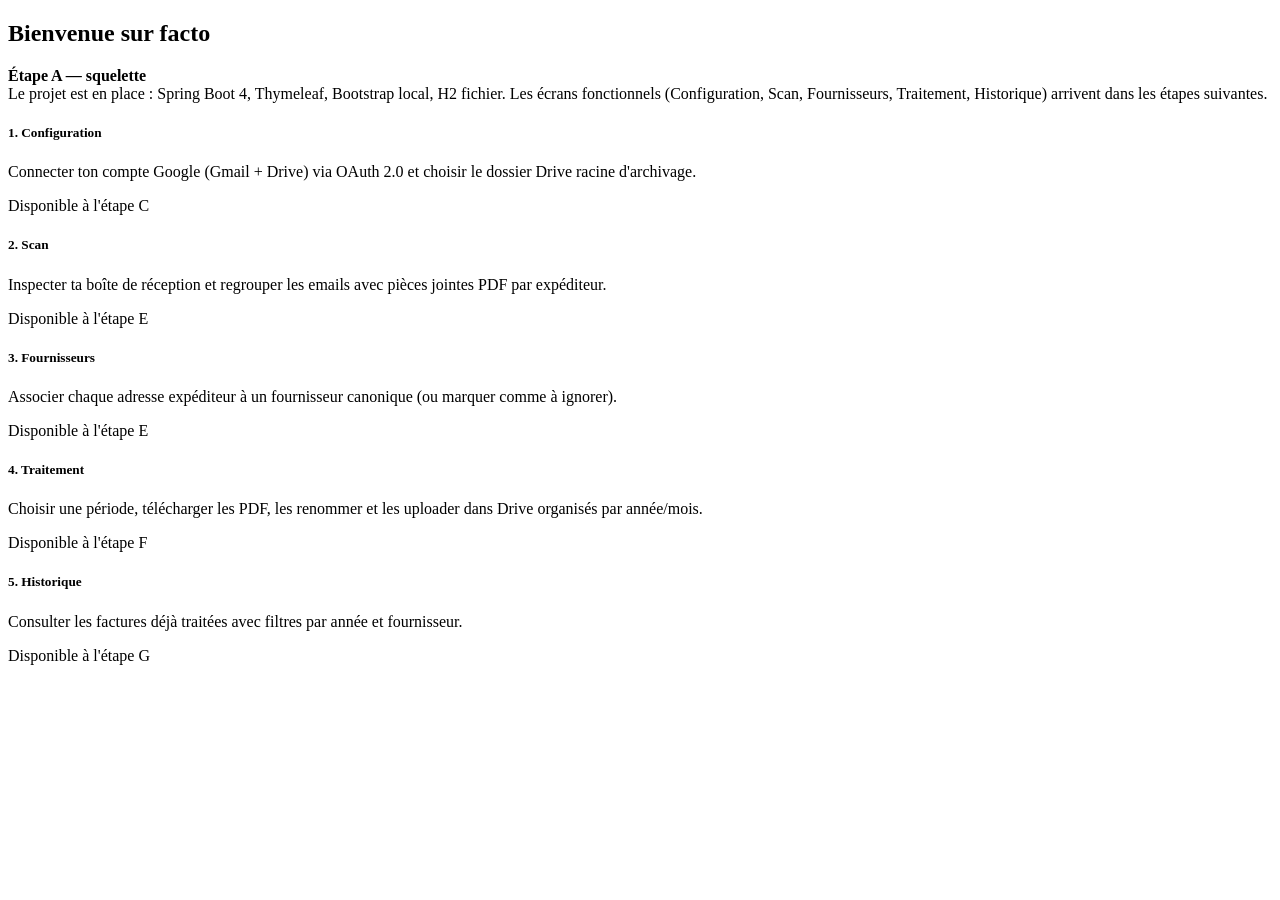
==== src/main/resources/templates/home/index.html @ 015c6d51 "feat: étape A — squelette projet Spring Boot 4 + Bootstrap local Pose les fondations du projet facto" ====
<!DOCTYPE html>
<html lang="fr"
      xmlns:th="http://www.thymeleaf.org"
      xmlns:layout="http://www.ultraq.net.nz/thymeleaf/layout"
      layout:decorate="~{layout}">
<head>
    <title>Accueil</title>
</head>
<body>
<section layout:fragment="content">

    <div class="d-flex align-items-center mb-4">
        <h1 class="h3 mb-0">
            <i class="bi bi-house-door-fill text-primary me-2"></i>Bienvenue sur facto
        </h1>
    </div>

    <div class="alert alert-info d-flex align-items-start" role="alert">
        <i class="bi bi-info-circle-fill me-2 mt-1"></i>
        <div>
            <strong>Étape A — squelette</strong><br>
            Le projet est en place : Spring Boot 4, Thymeleaf, Bootstrap local, H2 fichier.
            Les écrans fonctionnels (Configuration, Scan, Fournisseurs, Traitement, Historique)
            arrivent dans les étapes suivantes.
        </div>
    </div>

    <div class="row g-3">
        <div class="col-md-6 col-lg-4">
            <div class="card h-100 shadow-sm">
                <div class="card-body">
                    <div class="d-flex align-items-center mb-2">
                        <i class="bi bi-gear-fill text-secondary fs-4 me-2"></i>
                        <h5 class="card-title mb-0">1. Configuration</h5>
                    </div>
                    <p class="card-text text-muted small mb-0">
                        Connecter ton compte Google (Gmail + Drive) via OAuth 2.0
                        et choisir le dossier Drive racine d'archivage.
                    </p>
                </div>
                <div class="card-footer bg-transparent border-0 text-muted small">
                    <i class="bi bi-hourglass-split me-1"></i>Disponible à l'étape C
                </div>
            </div>
        </div>
        <div class="col-md-6 col-lg-4">
            <div class="card h-100 shadow-sm">
                <div class="card-body">
                    <div class="d-flex align-items-center mb-2">
                        <i class="bi bi-search text-secondary fs-4 me-2"></i>
                        <h5 class="card-title mb-0">2. Scan</h5>
                    </div>
                    <p class="card-text text-muted small mb-0">
                        Inspecter ta boîte de réception et regrouper les emails
                        avec pièces jointes PDF par expéditeur.
                    </p>
                </div>
                <div class="card-footer bg-transparent border-0 text-muted small">
                    <i class="bi bi-hourglass-split me-1"></i>Disponible à l'étape E
                </div>
            </div>
        </div>
        <div class="col-md-6 col-lg-4">
            <div class="card h-100 shadow-sm">
                <div class="card-body">
                    <div class="d-flex align-items-center mb-2">
                        <i class="bi bi-building text-secondary fs-4 me-2"></i>
                        <h5 class="card-title mb-0">3. Fournisseurs</h5>
                    </div>
                    <p class="card-text text-muted small mb-0">
                        Associer chaque adresse expéditeur à un fournisseur canonique
                        (ou marquer comme à ignorer).
                    </p>
                </div>
                <div class="card-footer bg-transparent border-0 text-muted small">
                    <i class="bi bi-hourglass-split me-1"></i>Disponible à l'étape E
                </div>
            </div>
        </div>
        <div class="col-md-6 col-lg-4">
            <div class="card h-100 shadow-sm">
                <div class="card-body">
                    <div class="d-flex align-items-center mb-2">
                        <i class="bi bi-play-circle-fill text-secondary fs-4 me-2"></i>
                        <h5 class="card-title mb-0">4. Traitement</h5>
                    </div>
                    <p class="card-text text-muted small mb-0">
                        Choisir une période, télécharger les PDF, les renommer
                        et les uploader dans Drive organisés par année/mois.
                    </p>
                </div>
                <div class="card-footer bg-transparent border-0 text-muted small">
                    <i class="bi bi-hourglass-split me-1"></i>Disponible à l'étape F
                </div>
            </div>
        </div>
        <div class="col-md-6 col-lg-4">
            <div class="card h-100 shadow-sm">
                <div class="card-body">
                    <div class="d-flex align-items-center mb-2">
                        <i class="bi bi-clock-history text-secondary fs-4 me-2"></i>
                        <h5 class="card-title mb-0">5. Historique</h5>
                    </div>
                    <p class="card-text text-muted small mb-0">
                        Consulter les factures déjà traitées avec filtres par
                        année et fournisseur.
                    </p>
                </div>
                <div class="card-footer bg-transparent border-0 text-muted small">
                    <i class="bi bi-hourglass-split me-1"></i>Disponible à l'étape G
                </div>
            </div>
        </div>
    </div>

</section>
</body>
</html>
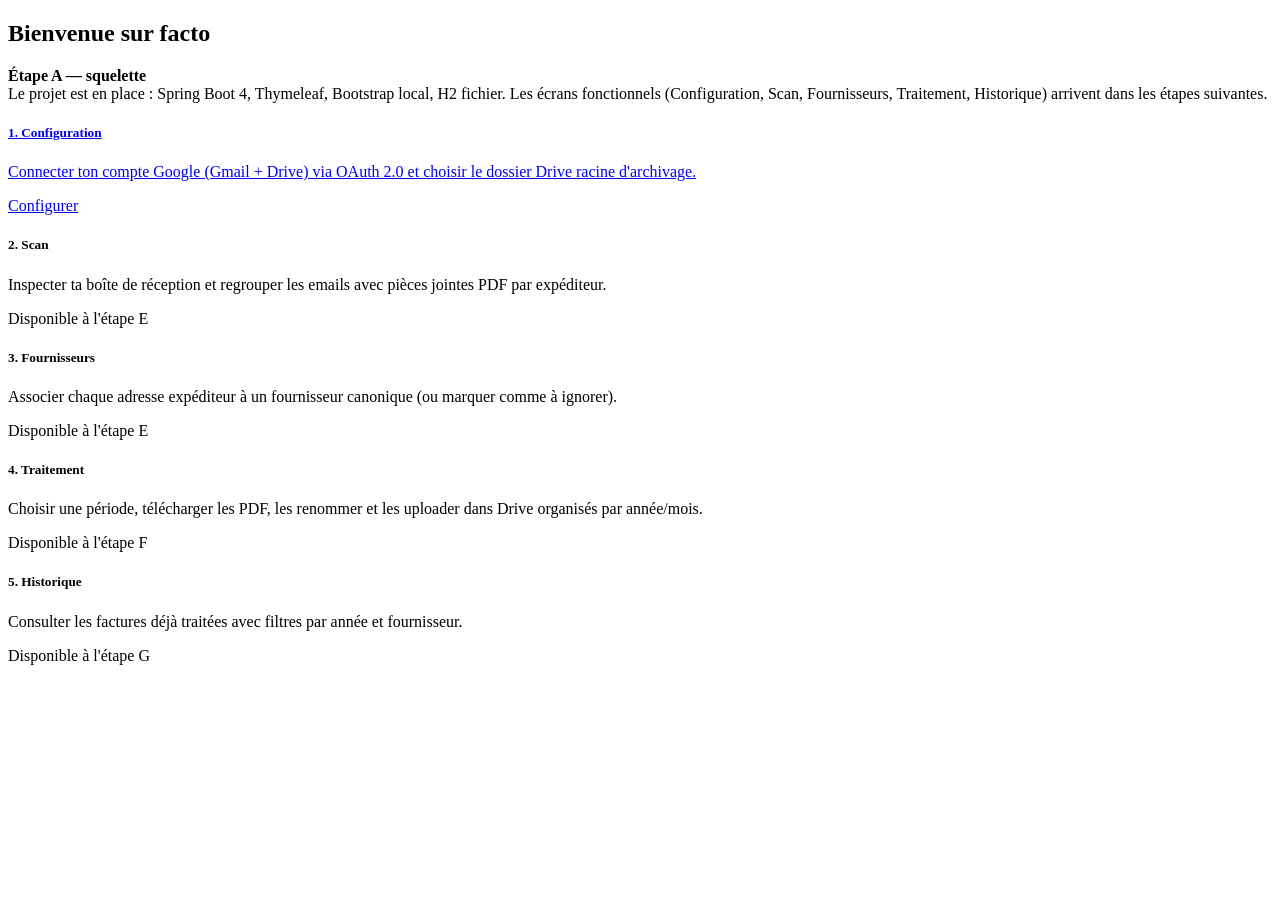
==== commit cb42ab5a: "feat: étape C — OAuth 2.0 Google (Gmail readonly + Drive file) Branche l'application sur le compte G" ====
--- a/src/main/resources/templates/home/index.html
+++ b/src/main/resources/templates/home/index.html
@@ -27,21 +27,23 @@
 
     <div class="row g-3">
         <div class="col-md-6 col-lg-4">
-            <div class="card h-100 shadow-sm">
-                <div class="card-body">
-                    <div class="d-flex align-items-center mb-2">
-                        <i class="bi bi-gear-fill text-secondary fs-4 me-2"></i>
-                        <h5 class="card-title mb-0">1. Configuration</h5>
+            <a th:href="@{/setup}" href="/setup" class="text-decoration-none text-reset">
+                <div class="card h-100 shadow-sm">
+                    <div class="card-body">
+                        <div class="d-flex align-items-center mb-2">
+                            <i class="bi bi-gear-fill text-primary fs-4 me-2"></i>
+                            <h5 class="card-title mb-0">1. Configuration</h5>
+                        </div>
+                        <p class="card-text text-muted small mb-0">
+                            Connecter ton compte Google (Gmail + Drive) via OAuth 2.0
+                            et choisir le dossier Drive racine d'archivage.
+                        </p>
                     </div>
-                    <p class="card-text text-muted small mb-0">
-                        Connecter ton compte Google (Gmail + Drive) via OAuth 2.0
-                        et choisir le dossier Drive racine d'archivage.
-                    </p>
+                    <div class="card-footer bg-transparent border-0 text-primary small">
+                        <i class="bi bi-arrow-right-circle me-1"></i>Configurer
+                    </div>
                 </div>
-                <div class="card-footer bg-transparent border-0 text-muted small">
-                    <i class="bi bi-hourglass-split me-1"></i>Disponible à l'étape C
-                </div>
-            </div>
+            </a>
         </div>
         <div class="col-md-6 col-lg-4">
             <div class="card h-100 shadow-sm">
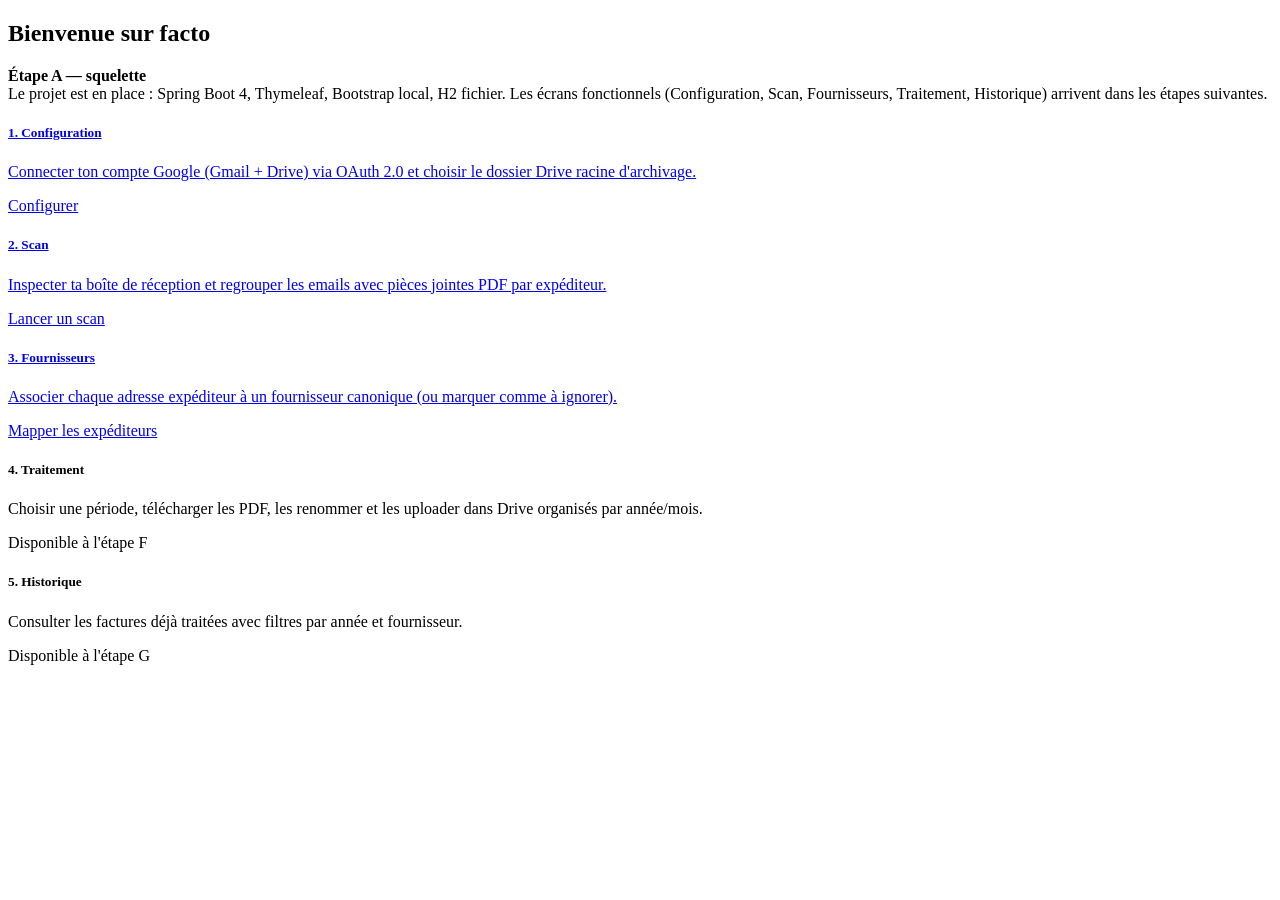
==== commit 444c724d: "feat: étape E — scan Gmail + validation des fournisseurs Première étape métier : facto sait maintena" ====
--- a/src/main/resources/templates/home/index.html
+++ b/src/main/resources/templates/home/index.html
@@ -46,38 +46,42 @@
             </a>
         </div>
         <div class="col-md-6 col-lg-4">
-            <div class="card h-100 shadow-sm">
-                <div class="card-body">
-                    <div class="d-flex align-items-center mb-2">
-                        <i class="bi bi-search text-secondary fs-4 me-2"></i>
-                        <h5 class="card-title mb-0">2. Scan</h5>
+            <a th:href="@{/scan}" href="/scan" class="text-decoration-none text-reset">
+                <div class="card h-100 shadow-sm">
+                    <div class="card-body">
+                        <div class="d-flex align-items-center mb-2">
+                            <i class="bi bi-search text-primary fs-4 me-2"></i>
+                            <h5 class="card-title mb-0">2. Scan</h5>
+                        </div>
+                        <p class="card-text text-muted small mb-0">
+                            Inspecter ta boîte de réception et regrouper les emails
+                            avec pièces jointes PDF par expéditeur.
+                        </p>
                     </div>
-                    <p class="card-text text-muted small mb-0">
-                        Inspecter ta boîte de réception et regrouper les emails
-                        avec pièces jointes PDF par expéditeur.
-                    </p>
+                    <div class="card-footer bg-transparent border-0 text-primary small">
+                        <i class="bi bi-arrow-right-circle me-1"></i>Lancer un scan
+                    </div>
                 </div>
-                <div class="card-footer bg-transparent border-0 text-muted small">
-                    <i class="bi bi-hourglass-split me-1"></i>Disponible à l'étape E
-                </div>
-            </div>
+            </a>
         </div>
         <div class="col-md-6 col-lg-4">
-            <div class="card h-100 shadow-sm">
-                <div class="card-body">
-                    <div class="d-flex align-items-center mb-2">
-                        <i class="bi bi-building text-secondary fs-4 me-2"></i>
-                        <h5 class="card-title mb-0">3. Fournisseurs</h5>
+            <a th:href="@{/suppliers}" href="/suppliers" class="text-decoration-none text-reset">
+                <div class="card h-100 shadow-sm">
+                    <div class="card-body">
+                        <div class="d-flex align-items-center mb-2">
+                            <i class="bi bi-building text-primary fs-4 me-2"></i>
+                            <h5 class="card-title mb-0">3. Fournisseurs</h5>
+                        </div>
+                        <p class="card-text text-muted small mb-0">
+                            Associer chaque adresse expéditeur à un fournisseur canonique
+                            (ou marquer comme à ignorer).
+                        </p>
                     </div>
-                    <p class="card-text text-muted small mb-0">
-                        Associer chaque adresse expéditeur à un fournisseur canonique
-                        (ou marquer comme à ignorer).
-                    </p>
+                    <div class="card-footer bg-transparent border-0 text-primary small">
+                        <i class="bi bi-arrow-right-circle me-1"></i>Mapper les expéditeurs
+                    </div>
                 </div>
-                <div class="card-footer bg-transparent border-0 text-muted small">
-                    <i class="bi bi-hourglass-split me-1"></i>Disponible à l'étape E
-                </div>
-            </div>
+            </a>
         </div>
         <div class="col-md-6 col-lg-4">
             <div class="card h-100 shadow-sm">
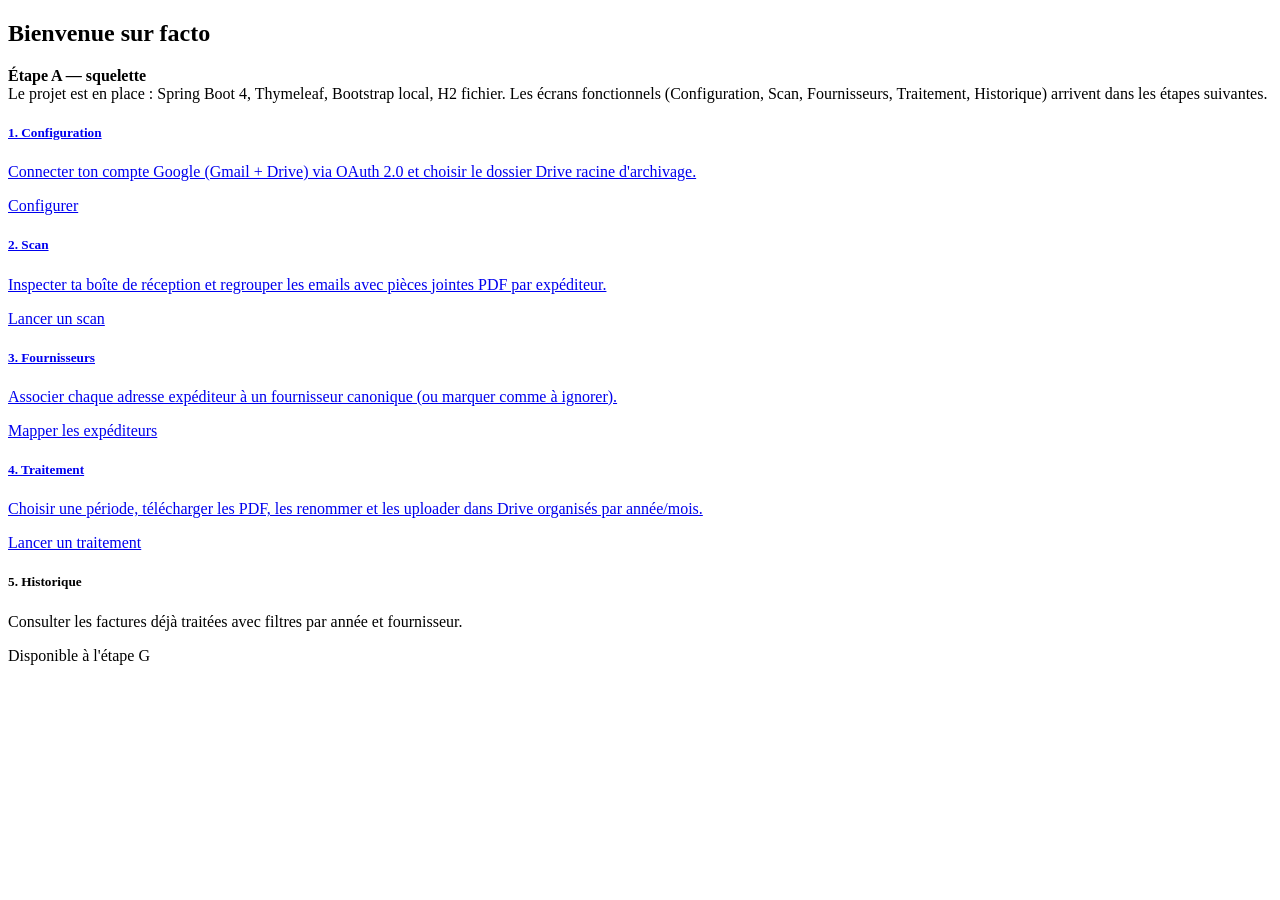
==== commit 0f007164: "feat: étape F — traitement + archivage Drive + bouton recommencer à zéro Coeur métier de facto : sur" ====
--- a/src/main/resources/templates/home/index.html
+++ b/src/main/resources/templates/home/index.html
@@ -84,21 +84,23 @@
             </a>
         </div>
         <div class="col-md-6 col-lg-4">
-            <div class="card h-100 shadow-sm">
-                <div class="card-body">
-                    <div class="d-flex align-items-center mb-2">
-                        <i class="bi bi-play-circle-fill text-secondary fs-4 me-2"></i>
-                        <h5 class="card-title mb-0">4. Traitement</h5>
+            <a th:href="@{/process}" href="/process" class="text-decoration-none text-reset">
+                <div class="card h-100 shadow-sm">
+                    <div class="card-body">
+                        <div class="d-flex align-items-center mb-2">
+                            <i class="bi bi-play-circle-fill text-primary fs-4 me-2"></i>
+                            <h5 class="card-title mb-0">4. Traitement</h5>
+                        </div>
+                        <p class="card-text text-muted small mb-0">
+                            Choisir une période, télécharger les PDF, les renommer
+                            et les uploader dans Drive organisés par année/mois.
+                        </p>
                     </div>
-                    <p class="card-text text-muted small mb-0">
-                        Choisir une période, télécharger les PDF, les renommer
-                        et les uploader dans Drive organisés par année/mois.
-                    </p>
+                    <div class="card-footer bg-transparent border-0 text-primary small">
+                        <i class="bi bi-arrow-right-circle me-1"></i>Lancer un traitement
+                    </div>
                 </div>
-                <div class="card-footer bg-transparent border-0 text-muted small">
-                    <i class="bi bi-hourglass-split me-1"></i>Disponible à l'étape F
-                </div>
-            </div>
+            </a>
         </div>
         <div class="col-md-6 col-lg-4">
             <div class="card h-100 shadow-sm">
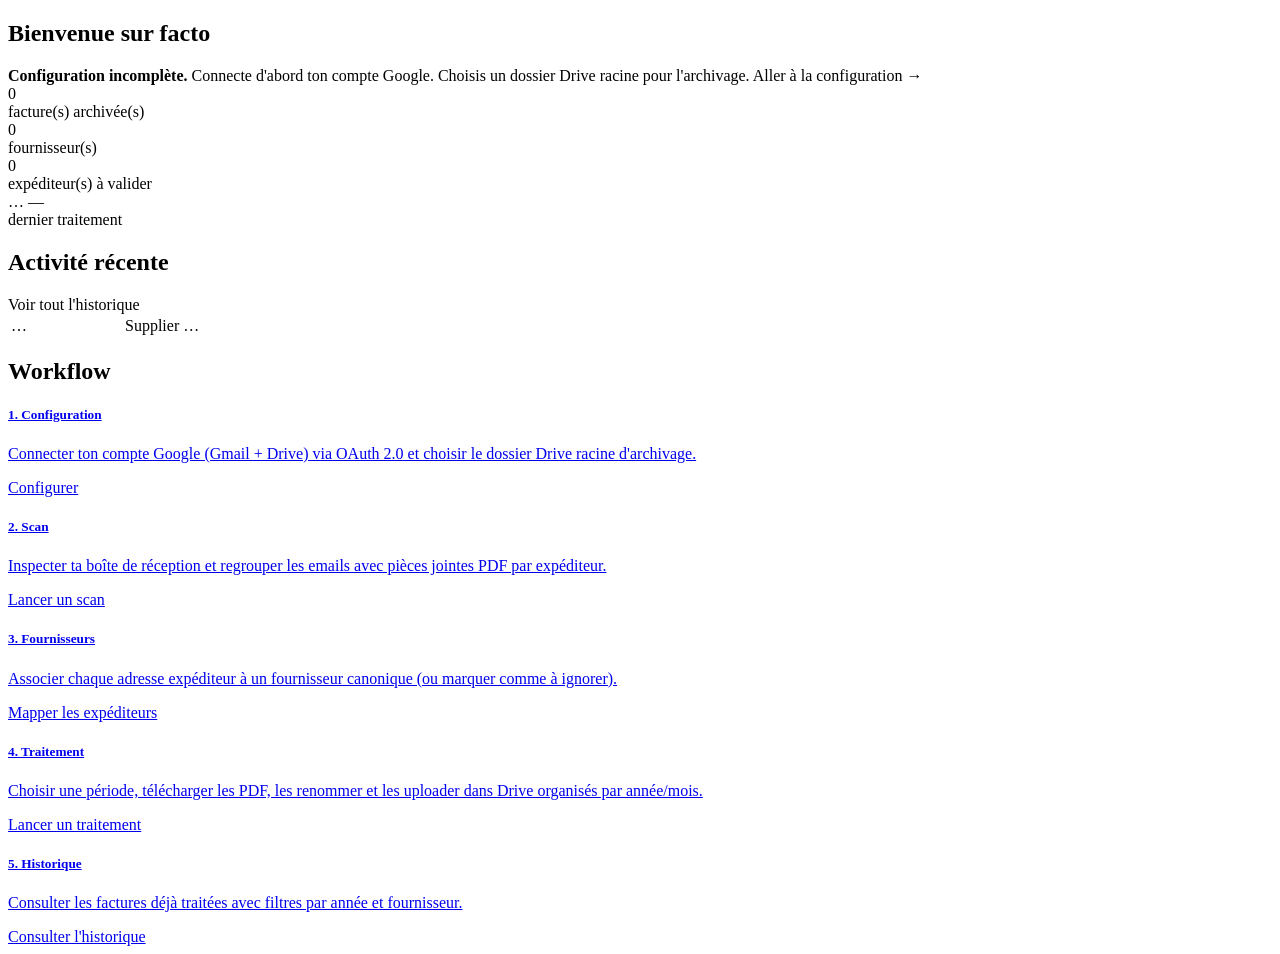
==== commit 9b58f343: "feat: étape G — historique + dashboard - Repository: findAllWithSupplierOrderByInvoiceDateDesc (LEFT" ====
--- a/src/main/resources/templates/home/index.html
+++ b/src/main/resources/templates/home/index.html
@@ -15,16 +15,120 @@
         </h1>
     </div>
 
-    <div class="alert alert-info d-flex align-items-start" role="alert">
-        <i class="bi bi-info-circle-fill me-2 mt-1"></i>
+    <!-- Pré-vol rapide : alerte si configuration incomplète -->
+    <div th:unless="${authorized and driveFolderSelected}" class="alert alert-warning d-flex align-items-start mb-3">
+        <i class="bi bi-exclamation-triangle-fill me-2 mt-1"></i>
         <div>
-            <strong>Étape A — squelette</strong><br>
-            Le projet est en place : Spring Boot 4, Thymeleaf, Bootstrap local, H2 fichier.
-            Les écrans fonctionnels (Configuration, Scan, Fournisseurs, Traitement, Historique)
-            arrivent dans les étapes suivantes.
-        </div>
-    </div>
-
+            <strong>Configuration incomplète.</strong>
+            <span th:unless="${authorized}">Connecte d'abord ton compte Google.</span>
+            <span th:if="${authorized and !driveFolderSelected}">Choisis un dossier Drive racine pour l'archivage.</span>
+            <a th:href="@{/setup}" class="alert-link">Aller à la configuration →</a>
+        </div>
+    </div>
+
+    <!-- Bandeau dashboard : stats live -->
+    <div class="row g-3 mb-4">
+        <div class="col-6 col-lg-3">
+            <a th:href="@{/history}" class="text-decoration-none text-reset">
+                <div class="card shadow-sm h-100">
+                    <div class="card-body">
+                        <div class="d-flex align-items-center mb-1">
+                            <i class="bi bi-file-earmark-pdf text-primary fs-3 me-2"></i>
+                            <span class="fs-2 fw-semibold" th:text="${invoiceCount}">0</span>
+                        </div>
+                        <div class="small text-muted">facture(s) archivée(s)</div>
+                    </div>
+                </div>
+            </a>
+        </div>
+        <div class="col-6 col-lg-3">
+            <a th:href="@{/suppliers}" class="text-decoration-none text-reset">
+                <div class="card shadow-sm h-100">
+                    <div class="card-body">
+                        <div class="d-flex align-items-center mb-1">
+                            <i class="bi bi-building text-success fs-3 me-2"></i>
+                            <span class="fs-2 fw-semibold" th:text="${supplierCount}">0</span>
+                        </div>
+                        <div class="small text-muted">fournisseur(s)</div>
+                    </div>
+                </div>
+            </a>
+        </div>
+        <div class="col-6 col-lg-3">
+            <a th:href="@{/suppliers}" class="text-decoration-none text-reset">
+                <div class="card shadow-sm h-100"
+                     th:classappend="${pendingMappings > 0} ? 'border-warning' : ''">
+                    <div class="card-body">
+                        <div class="d-flex align-items-center mb-1">
+                            <i class="bi bi-hourglass-split fs-3 me-2"
+                               th:classappend="${pendingMappings > 0} ? 'text-warning' : 'text-muted'"></i>
+                            <span class="fs-2 fw-semibold" th:text="${pendingMappings}">0</span>
+                        </div>
+                        <div class="small text-muted">expéditeur(s) à valider</div>
+                    </div>
+                </div>
+            </a>
+        </div>
+        <div class="col-6 col-lg-3">
+            <div class="card shadow-sm h-100">
+                <div class="card-body">
+                    <div class="d-flex align-items-center mb-1">
+                        <i class="bi bi-clock-history text-secondary fs-3 me-2"></i>
+                        <span class="fw-semibold" th:if="${lastProcess != null}"
+                              th:text="${#temporals.format(lastProcess.startedAt, 'yyyy-MM-dd')}">…</span>
+                        <span class="fw-semibold text-muted" th:if="${lastProcess == null}">—</span>
+                    </div>
+                    <div class="small text-muted">dernier traitement</div>
+                </div>
+            </div>
+        </div>
+    </div>
+
+    <!-- Activité récente : 5 dernières factures archivées -->
+    <div th:if="${!#lists.isEmpty(recentInvoices)}" class="card shadow-sm mb-4">
+        <div class="card-body">
+            <div class="d-flex align-items-center justify-content-between mb-2">
+                <h2 class="h6 mb-0">
+                    <i class="bi bi-activity text-primary me-2"></i>Activité récente
+                </h2>
+                <a th:href="@{/history}" class="small text-decoration-none">
+                    Voir tout l'historique <i class="bi bi-arrow-right ms-1"></i>
+                </a>
+            </div>
+            <div class="table-responsive">
+                <table class="table table-sm table-hover mb-0 align-middle">
+                    <tbody>
+                    <tr th:each="inv : ${recentInvoices}">
+                        <td class="font-monospace small text-nowrap"
+                            style="width: 110px;"
+                            th:text="${#temporals.format(inv.invoiceDate, 'yyyy-MM-dd')}">…</td>
+                        <td>
+                            <span class="badge text-bg-success">
+                                <i class="bi bi-building me-1"></i>
+                                <span th:text="${inv.supplier.displayName}">Supplier</span>
+                            </span>
+                        </td>
+                        <td class="font-monospace small text-truncate" style="max-width: 360px;"
+                            th:title="${inv.archivedFileName}"
+                            th:text="${inv.archivedFileName}">…</td>
+                        <td class="text-end">
+                            <a th:href="${'https://drive.google.com/file/d/' + inv.driveFileId + '/view'}"
+                               target="_blank" rel="noopener"
+                               class="btn btn-outline-primary btn-sm">
+                                <i class="bi bi-box-arrow-up-right"></i>
+                            </a>
+                        </td>
+                    </tr>
+                    </tbody>
+                </table>
+            </div>
+        </div>
+    </div>
+
+    <!-- Cartes de navigation vers les écrans -->
+    <h2 class="h5 text-muted mb-3 mt-4">
+        <i class="bi bi-compass me-2"></i>Workflow
+    </h2>
     <div class="row g-3">
         <div class="col-md-6 col-lg-4">
             <a th:href="@{/setup}" href="/setup" class="text-decoration-none text-reset">
@@ -103,21 +207,23 @@
             </a>
         </div>
         <div class="col-md-6 col-lg-4">
-            <div class="card h-100 shadow-sm">
-                <div class="card-body">
-                    <div class="d-flex align-items-center mb-2">
-                        <i class="bi bi-clock-history text-secondary fs-4 me-2"></i>
-                        <h5 class="card-title mb-0">5. Historique</h5>
-                    </div>
-                    <p class="card-text text-muted small mb-0">
-                        Consulter les factures déjà traitées avec filtres par
-                        année et fournisseur.
-                    </p>
-                </div>
-                <div class="card-footer bg-transparent border-0 text-muted small">
-                    <i class="bi bi-hourglass-split me-1"></i>Disponible à l'étape G
-                </div>
-            </div>
+            <a th:href="@{/history}" href="/history" class="text-decoration-none text-reset">
+                <div class="card h-100 shadow-sm">
+                    <div class="card-body">
+                        <div class="d-flex align-items-center mb-2">
+                            <i class="bi bi-clock-history text-primary fs-4 me-2"></i>
+                            <h5 class="card-title mb-0">5. Historique</h5>
+                        </div>
+                        <p class="card-text text-muted small mb-0">
+                            Consulter les factures déjà traitées avec filtres par
+                            année et fournisseur.
+                        </p>
+                    </div>
+                    <div class="card-footer bg-transparent border-0 text-primary small">
+                        <i class="bi bi-arrow-right-circle me-1"></i>Consulter l'historique
+                    </div>
+                </div>
+            </a>
         </div>
     </div>
 
